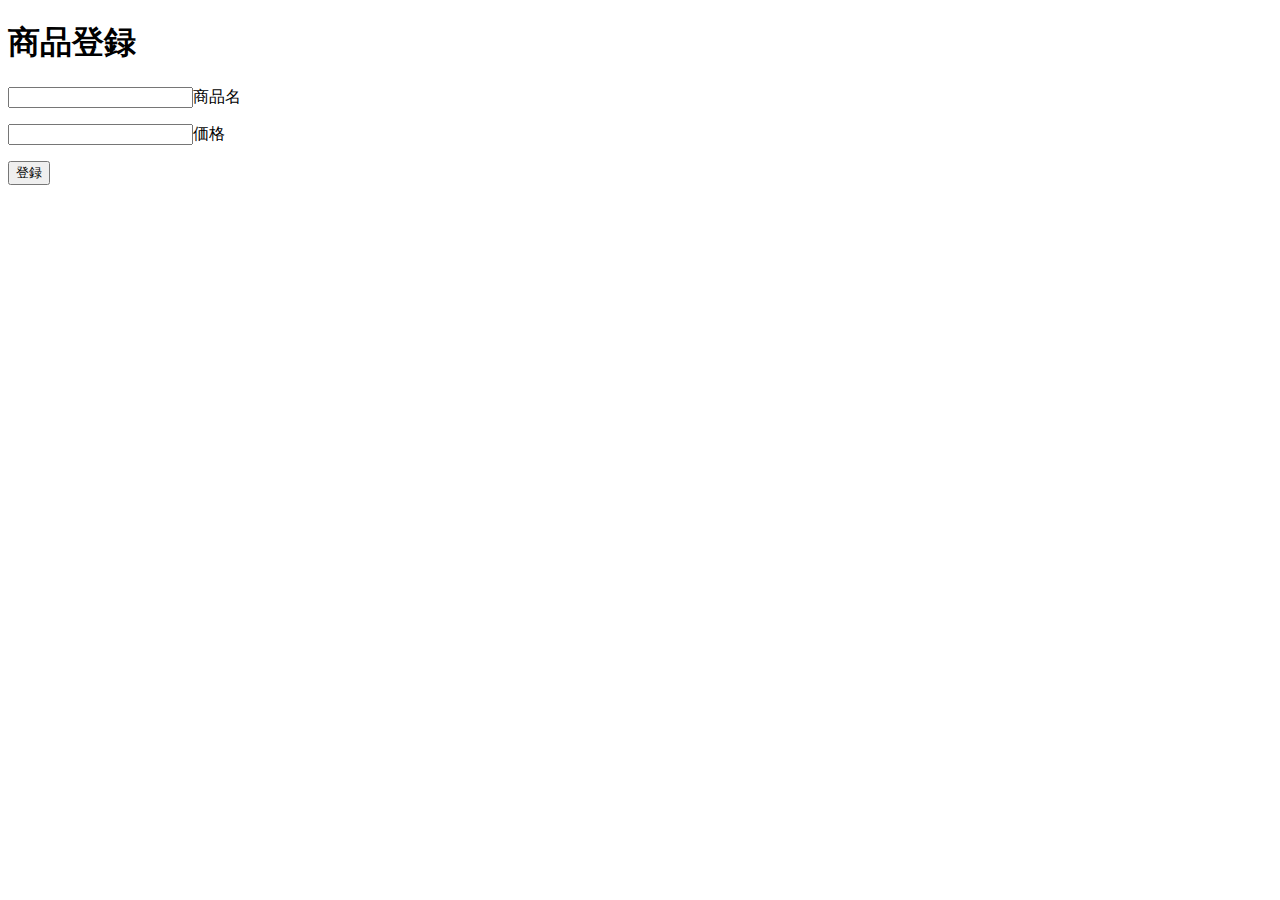
==== html/items/create/index.html @ fb7fc60a "とりあえず商品の登録と一覧ができるようになりました" ====
<!DOCTYPE html>
<html lang="en">
<head>
    <meta charset="UTF-8">
    <meta name="viewport" content="width=device-width, initial-scale=1.0">
    <title>商品登録</title>
</head>
<body>
    <h1>商品登録</h1>
    <form action="./create.php" method="post">
        <p><input type="text" name="itenmane" id="itenmane"><span>商品名</span></p>
        <p><input type="number" name="price" id="price"><span>価格</span></p>
        <input type="submit" value="登録">
    </form>
</body>
</html>
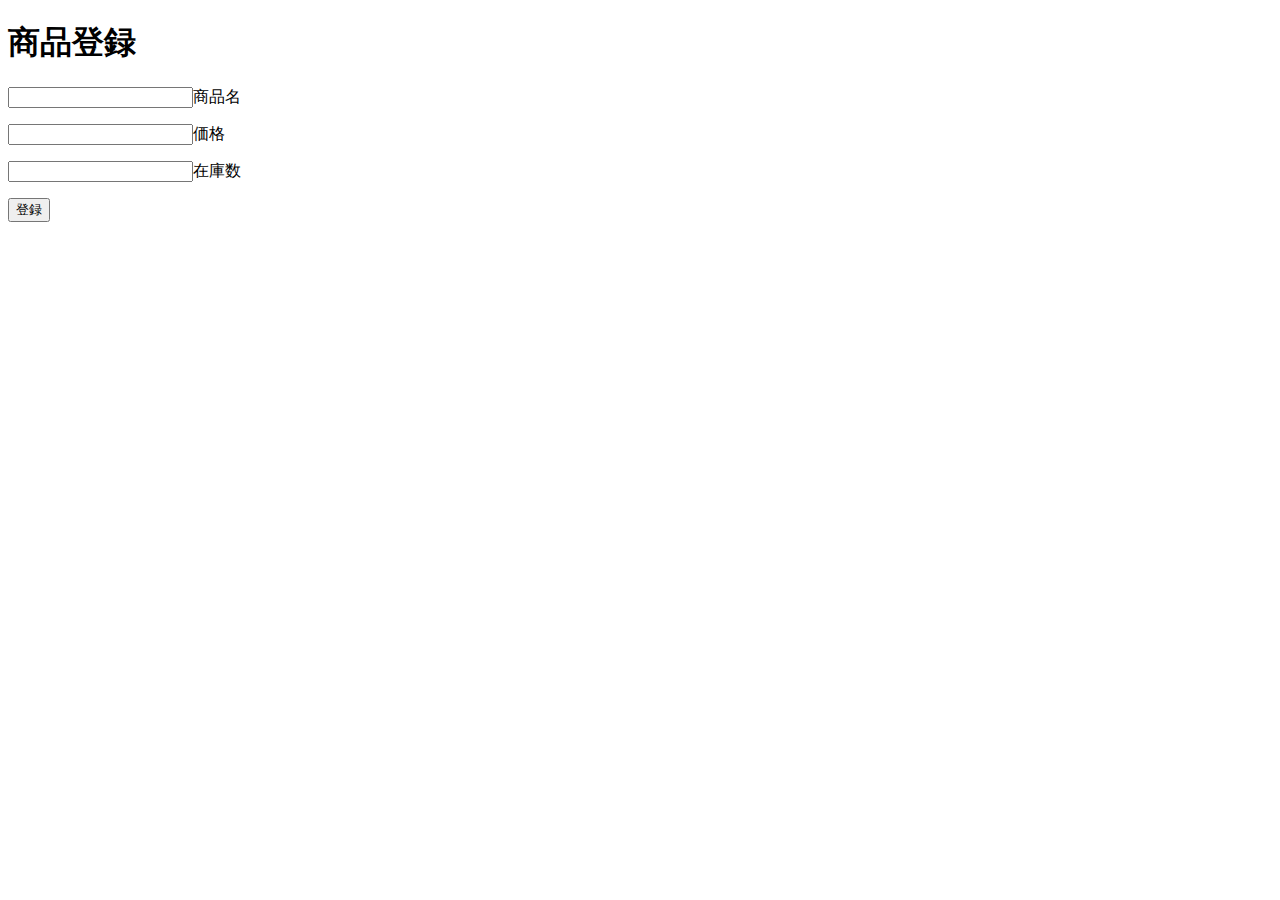
==== commit 949a69d9: "在庫管理機能を追加しました" ====
--- a/html/items/create/index.html
+++ b/html/items/create/index.html
@@ -10,6 +10,7 @@
     <form action="./create.php" method="post">
         <p><input type="text" name="itenmane" id="itenmane"><span>商品名</span></p>
         <p><input type="number" name="price" id="price"><span>価格</span></p>
+        <p><input type="number" name="quantity" id="quantity"><span>在庫数</span></p>
         <input type="submit" value="登録">
     </form>
 </body>
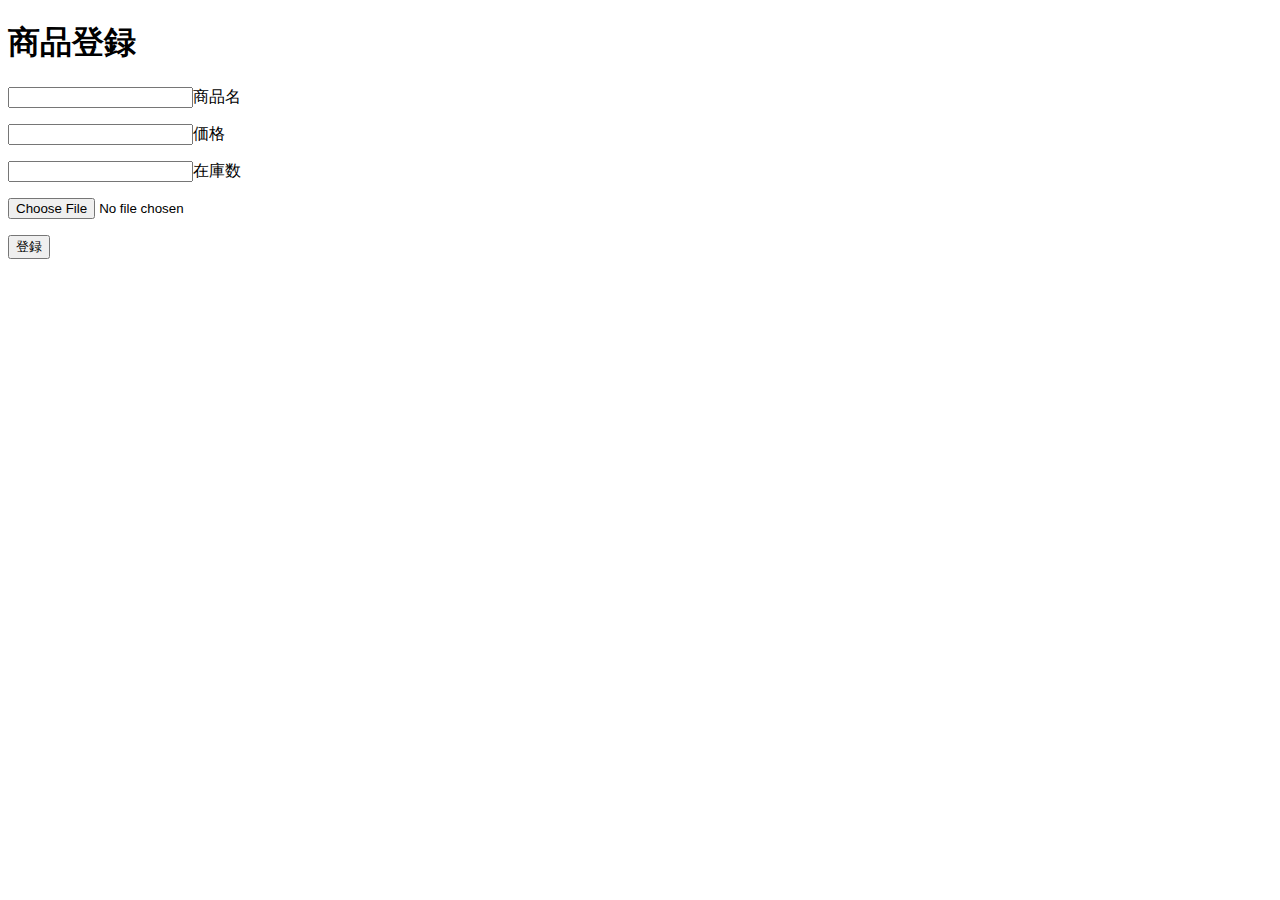
==== commit 8ef106ce: "商品画像を添付できるようになりました" ====
--- a/html/items/create/index.html
+++ b/html/items/create/index.html
@@ -7,10 +7,11 @@
 </head>
 <body>
     <h1>商品登録</h1>
-    <form action="./create.php" method="post">
+    <form action="./create.php" method="post" enctype="multipart/form-data">
         <p><input type="text" name="itenmane" id="itenmane"><span>商品名</span></p>
         <p><input type="number" name="price" id="price"><span>価格</span></p>
         <p><input type="number" name="quantity" id="quantity"><span>在庫数</span></p>
+        <p><input type="file" name="item_image" id="item_image" accept="image/jpeg"></p>
         <input type="submit" value="登録">
     </form>
 </body>
